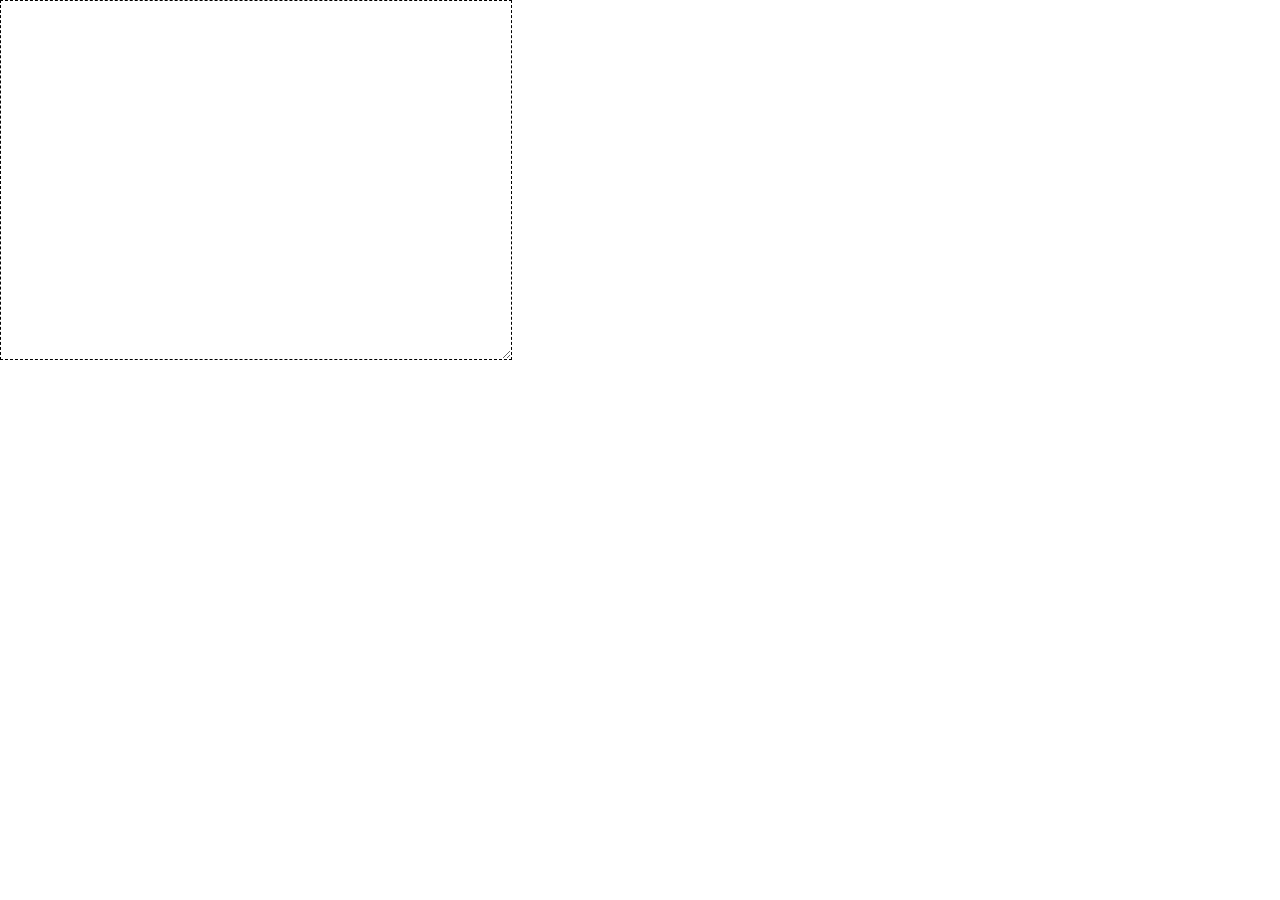
==== lipitwist/index.html @ 877bbaa4 "allscripts" ====
<html>
	<head>
		<title>सुन्दर लिपि</title>
		<meta http-equiv="Content-Language" content="hi">
		<meta http-equiv="Content-Type" content="text/html; charset=UTF-8">
		<link rel="manifest" href="manifest.json">
		<meta name="viewport" content="width=device-width">
		<meta name="mobile-web-app-capable" content="yes">
		<link href ="css/style.css" rel="stylesheet">
	</head>
	<body>
	</body>
	<script src="js/allScripts.js"></script>
	<script src="js/lipi.js"></script>
	<script src="js/common.js"></script>
	<script src="js/main.js"></script>
		<script>
  	if ('serviceWorker' in navigator) {
    	console.log("Will the service worker register?");
    	navigator.serviceWorker.register('service-worker.js')
      .	then(function(reg){
			console.log("Yes, it did.");
      	}).catch(function(err) {
        	console.log("No it didn't. This happened: ", err)
      	});
  	}
	</script>
</html>
---- lipitwist/css/style.css ----
html,body{
    margin :0;
    width : 100%;
    height : 100%;
}

.container{
    display : flex;
    flex-direction : column;
    height : 100%;
    width : 90%; 
}

.area{
    width : 40vw;
    height : 40vh;
    border : 1px dashed black;
}
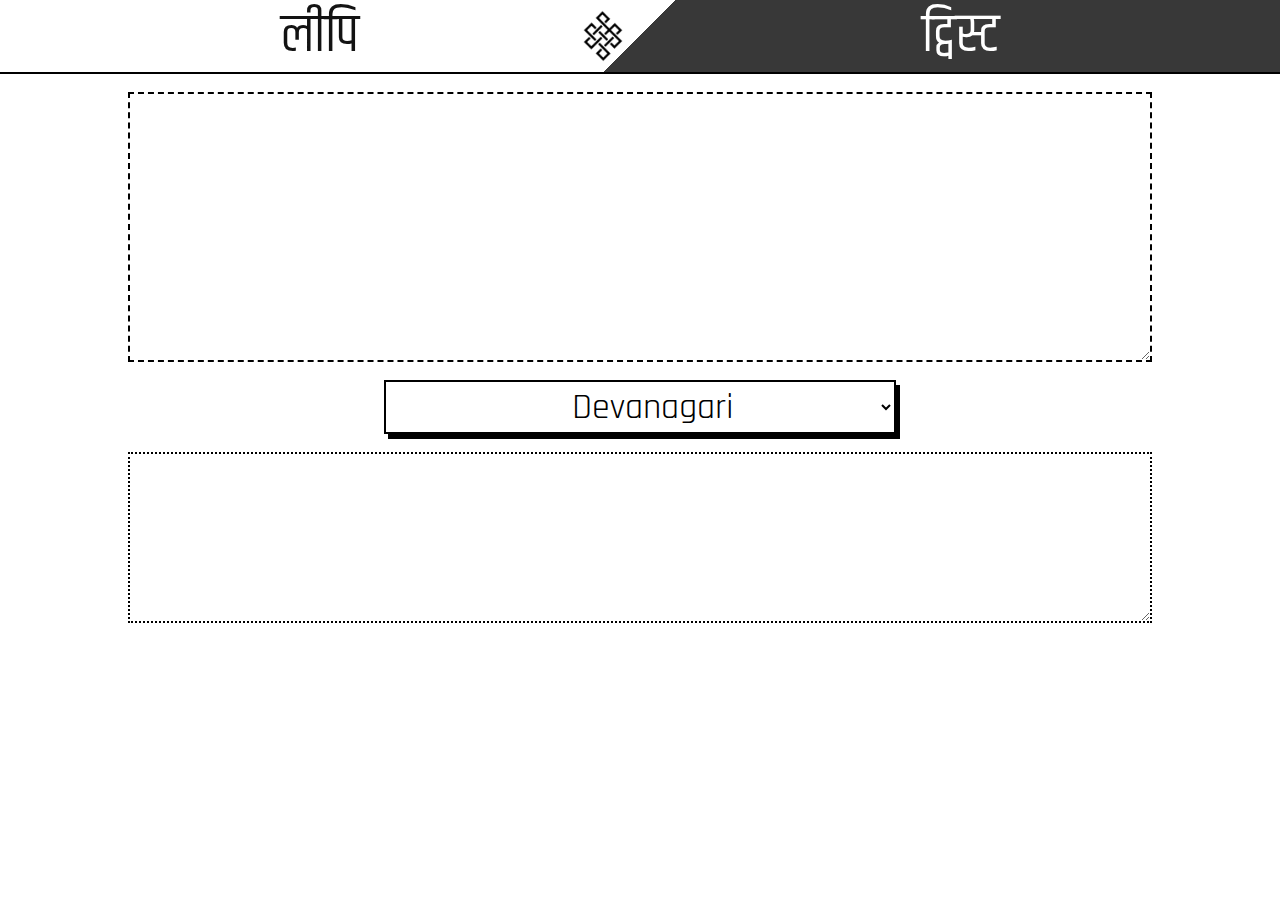
==== commit d45b5f83: "major" ====
--- a/lipitwist/index.html
+++ b/lipitwist/index.html
@@ -1,17 +1,19 @@
 
 <html>
 	<head>
-		<title>सुन्दर लिपि</title>
+		<title>लिपि Twist</title>
 		<meta http-equiv="Content-Language" content="hi">
 		<meta http-equiv="Content-Type" content="text/html; charset=UTF-8">
 		<link rel="manifest" href="manifest.json">
 		<meta name="viewport" content="width=device-width">
 		<meta name="mobile-web-app-capable" content="yes">
+		<link href="https://fonts.googleapis.com/css?family=Rajdhani|Khand|Mukta" rel="stylesheet">
 		<link href ="css/style.css" rel="stylesheet">
 	</head>
 	<body>
 	</body>
 	<script src="js/allScripts.js"></script>
+	<script src="js/data.js"></script>
 	<script src="js/lipi.js"></script>
 	<script src="js/common.js"></script>
 	<script src="js/main.js"></script>
--- a/lipitwist/css/style.css
+++ b/lipitwist/css/style.css
@@ -11,8 +11,82 @@
     width : 90%; 
 }
 
+.header {
+    height: 8vh;
+    text-align: center;
+    font-size: 6vmin;
+    font-family: 'Khand',monospace;
+    width: 100vw;
+    color: #ffffff;
+    background: url('../assets/srivatsa.png'),linear-gradient(135deg,white 50%,#383838 50%);
+    background-size: 6vh,100% 100%;
+    background-position: 45vw,center;
+    background-repeat : no-repeat;
+    line-height: 8vh;
+    border-bottom: 2px solid black;
+    display : flex;
+}
+
+.header>div{
+    width : 50vw;
+    text-align : center;
+}
+
+.lefthead{
+    color : #131313;
+}
+.righthead{
+    color : white;
+}
+
 .area{
-    width : 40vw;
-    height : 40vh;
-    border : 1px dashed black;
-}+    margin-top : 2vh;
+    width : 80vw;
+    height : 30vh;
+    border : 2px dashed black;
+    padding : 1vh 1vw;
+    margin-left : 10vw;
+    margin-right : 10vw;
+    outline : none;
+}
+.area:focus{
+    border-width : 4px;
+}
+
+.chooser{
+    margin-right: 30vw;
+    outline: none;
+    height: 6vh;
+    margin-top: 2vh;
+    text-align: center;
+    font-size: 4vmin;
+    text-align: center;
+    font-family: 'Khand',monospace;
+    width: 40vw;
+    background: none;
+    margin-left: 30vw;
+    background-size: 5px 5px;
+    font-family: 'Rajdhani',monospace;
+    line-height: 7vh;
+    border: 2px solid black;
+    box-shadow: 4px 5px 0 black;
+    padding-left : 3vw;
+}
+
+.options{
+    color : black;
+    font-family : 'Khand',monospace;
+}
+
+.reflection {
+    margin-top: 2vh;
+    width: 80vw;
+    height: 19vh;
+    /* box-shadow: 7px 8px black; */
+    border: 2px dotted black;
+    padding: 1vh 1vw;
+    margin-left: 10vw;
+    margin-right: 10vw;
+    outline: none;
+}
+
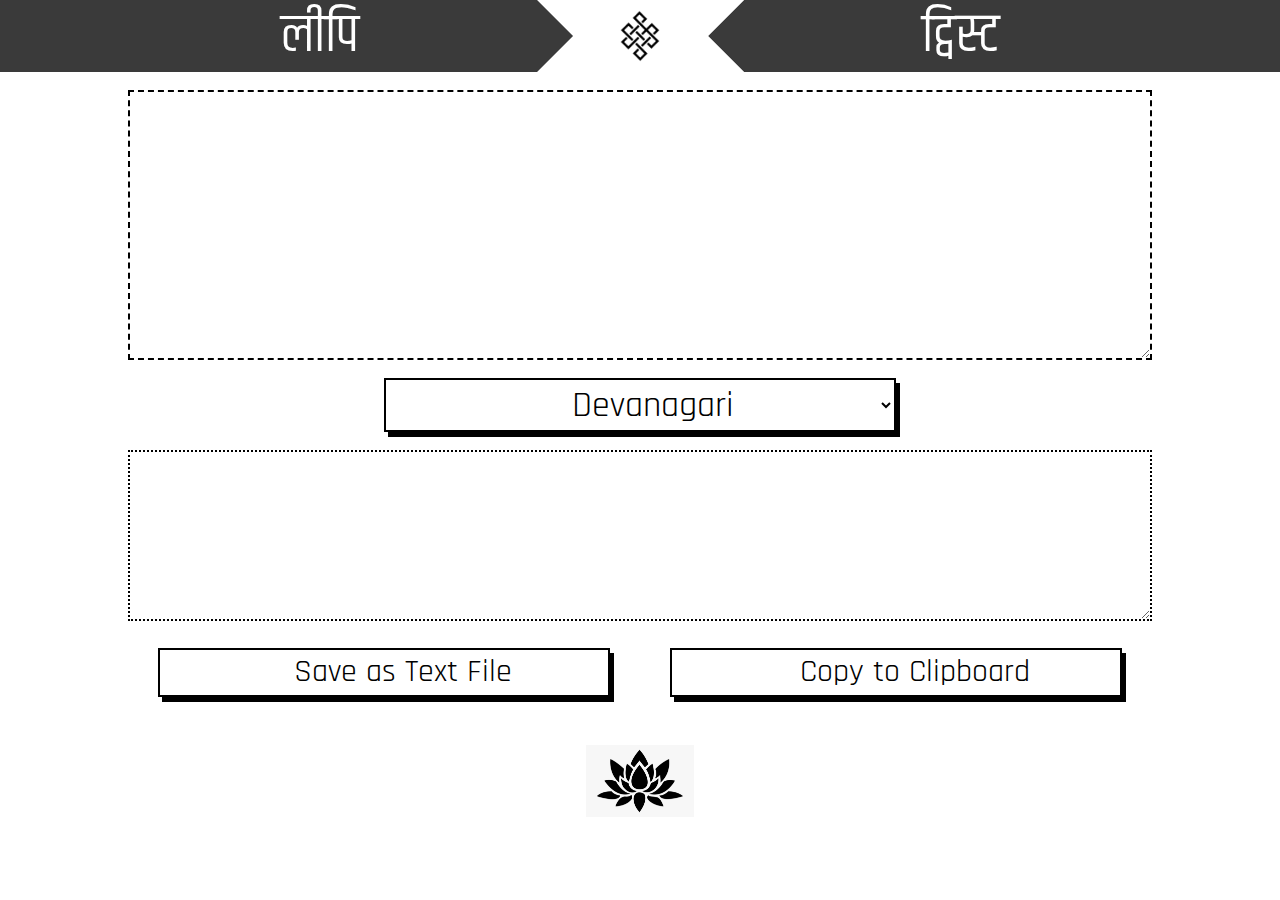
==== commit ab8c3ca4: "version1.0" ====
--- a/lipitwist/index.html
+++ b/lipitwist/index.html
@@ -1,7 +1,7 @@
 
 <html>
 	<head>
-		<title>लिपि Twist</title>
+		<title>लीपि ट्विस्ट</title>
 		<meta http-equiv="Content-Language" content="hi">
 		<meta http-equiv="Content-Type" content="text/html; charset=UTF-8">
 		<link rel="manifest" href="manifest.json">
@@ -20,7 +20,7 @@
 		<script>
   	if ('serviceWorker' in navigator) {
     	console.log("Will the service worker register?");
-    	navigator.serviceWorker.register('service-worker.js')
+    	navigator.serviceWorker.register('serviceWorker.js')
       .	then(function(reg){
 			console.log("Yes, it did.");
       	}).catch(function(err) {
--- a/lipitwist/css/style.css
+++ b/lipitwist/css/style.css
@@ -5,39 +5,49 @@
 }
 
 .container{
-    display : flex;
-    flex-direction : column;
-    height : 100%;
-    width : 90%; 
+    display: flex;
+    flex-direction: column;
+    height: 100%;
+    width: 100%;
+    background-size: 12vh;
+    background-position: 50% 90%;
+    background-repeat: no-repeat;
+    background-image: url('../assets/bgMain.png');
 }
 
 .header {
+    
     height: 8vh;
     text-align: center;
     font-size: 6vmin;
     font-family: 'Khand',monospace;
     width: 100vw;
     color: #ffffff;
-    background: url('../assets/srivatsa.png'),linear-gradient(135deg,white 50%,#383838 50%);
-    background-size: 6vh,100% 100%;
-    background-position: 45vw,center;
-    background-repeat : no-repeat;
-    line-height: 8vh;
-    border-bottom: 2px solid black;
+    /* background-image: url('../assets/srivatsa.png'),radial-gradient(circle,transparent 1px,#ffffff6b 2px,transparent 3px),radial-gradient(circle,transparent 1px,#ffffff6b 2px,transparent 3px),linear-gradient(45deg,transparent 30%,white 30.1%,white 70%,transparent 70.1%),linear-gradient(135deg,#3a3a3a 30%,white 30.1%,white 70%,#3a3a3a 70.1%);
+    background-position: 50% 98%,center;
+    background-size: 80px 80px,4px 4px,8px 8px,100% 100%,100% 100%;
+    background-repeat: no-repeat,repeat;*/
+    line-height: 8vh; 
+
+    background-image: url('../assets/srivatsa.png'),linear-gradient(45deg,transparent 45%,white 45.1%,white 55%,transparent 55.1%),linear-gradient(135deg,#3a3a3a 45%,white 45.1%,white 55%,#3a3a3a 55.1%);
+    background-position: 50%,center;
+    background-size: 6vh,100% 100%,100% 100%;
+    background-repeat: no-repeat;
     display : flex;
 }
 
 .header>div{
     width : 50vw;
     text-align : center;
+    color : white;
 }
 
-.lefthead{
-    color : #131313;
+/* .lefthead{
+    color : #3a3a3a;
 }
 .righthead{
     color : white;
-}
+} */
 
 .area{
     margin-top : 2vh;
@@ -90,3 +100,21 @@
     outline: none;
 }
 
+.footer{
+    display :flex;
+    width : 80vw;
+    margin : 3vh 10vw 0 10vw;
+    justify-content: space-around;
+}
+
+.footer>div{
+    width: 32vw;
+    font-family: 'Rajdhani',monospace;
+    line-height: 5vh;
+    border: 2px solid black;
+    box-shadow: 4px 5px 0 black;
+    padding-left: 3vw;
+    height: 5vh;
+    font-size: 3.5vmin;
+    text-align: center;
+}
